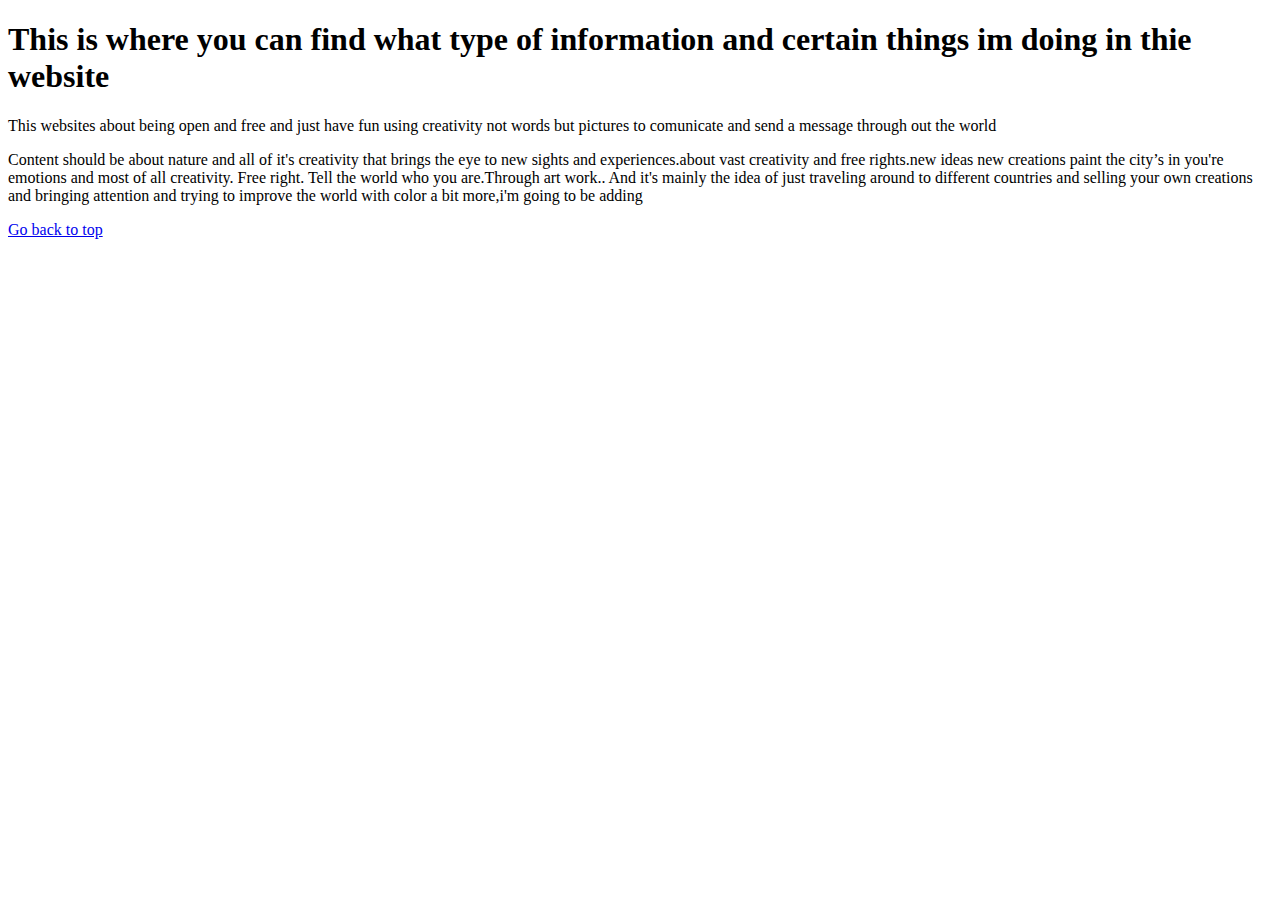
==== About.html @ af3dcc61 "fixed it i though i lost all data" ====
<!DOCTYPE html>
<html lang="en">
  <head>
    <title>About Infromation
    </title>

    <meta charset="utf-8">
    <meta name="description" this is from my brainstorm ideas>
    <meta name="keywords" content="HTML, CSS, HTML5, JavaScript">
  </head>
  <body>
    <h1> This is where you can find what type of information and certain things im doing in thie website</h1>
    <h2></h2>
    <p>This websites about being open and free and just have fun using creativity not words but pictures to comunicate and send a message through out the world</p>
    <p>Content should be about nature and all of it's creativity that brings the eye to new sights and experiences.about vast creativity and free rights.new ideas new creations paint the city’s in you're emotions and most of all creativity. Free right.
    Tell the world who you are.Through art work.. And it's mainly the idea of just traveling around to different countries and selling your own creations and bringing attention and trying to improve the world with color a bit more,i'm going to be adding</p>
  <a href=#mainTitle>Go back to top</a>
  </body>
</html>
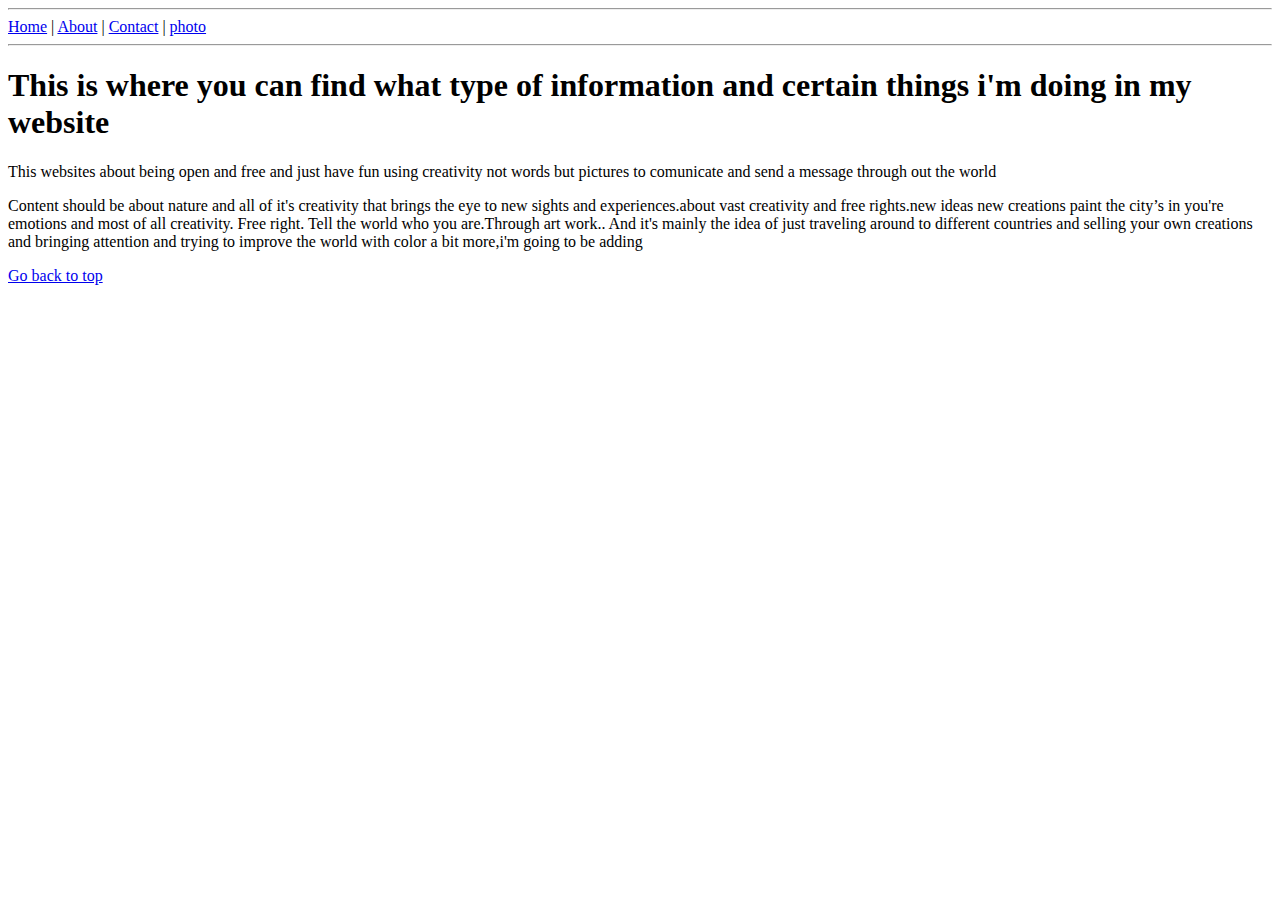
==== commit 92cef3d6: "Added images and modified webpages" ====
--- a/About.html
+++ b/About.html
@@ -3,13 +3,16 @@
   <head>
     <title>About Infromation
     </title>
-
+    <link rel="icon" href="images/offical glitch.jpg" type="image/jpg" sizes="16x16">
+    <hr>
+      <nav><a href="index.html">Home</a> | <a href="about.html">About<a/> | <a href="contact.php">Contact</a> | <a href="gallery.html">photo<a/>
+        <hr>
     <meta charset="utf-8">
     <meta name="description" this is from my brainstorm ideas>
     <meta name="keywords" content="HTML, CSS, HTML5, JavaScript">
   </head>
   <body>
-    <h1> This is where you can find what type of information and certain things im doing in thie website</h1>
+    <h1> This is where you can find what type of information and certain things i'm doing in my website</h1>
     <h2></h2>
     <p>This websites about being open and free and just have fun using creativity not words but pictures to comunicate and send a message through out the world</p>
     <p>Content should be about nature and all of it's creativity that brings the eye to new sights and experiences.about vast creativity and free rights.new ideas new creations paint the city’s in you're emotions and most of all creativity. Free right.
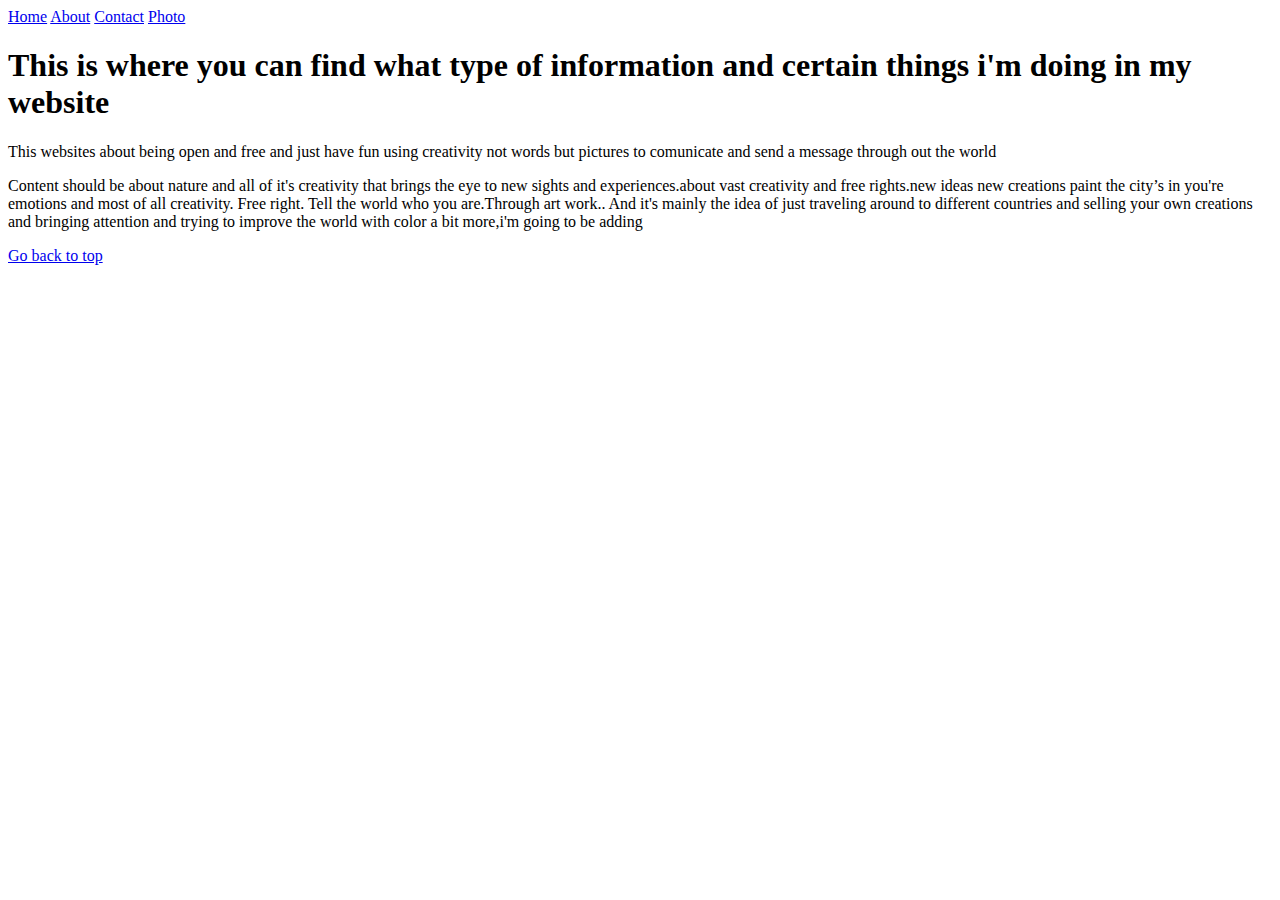
==== commit 3361faeb: "fixed my about" ====
--- a/About.html
+++ b/About.html
@@ -4,19 +4,28 @@
     <title>About Infromation
     </title>
     <link rel="icon" href="images/offical glitch.jpg" type="image/jpg" sizes="16x16">
-    <hr>
-      <nav><a href="index.html">Home</a> | <a href="about.html">About<a/> | <a href="contact.php">Contact</a> | <a href="gallery.html">photo<a/>
-        <hr>
+
     <meta charset="utf-8">
     <meta name="description" this is from my brainstorm ideas>
     <meta name="keywords" content="HTML, CSS, HTML5, JavaScript">
+    <link rel="stylesheet" type="text/css" href="styles.css">
   </head>
   <body>
+
+    <nav class="topnav">
+        <a href="index.html">Home</a>
+        <a class="active" href="#">About</a>
+        <a href="contact.html">Contact</a>
+        <a href="gallery.html">Photo</a>
+    </nav>
+
+
     <h1> This is where you can find what type of information and certain things i'm doing in my website</h1>
     <h2></h2>
     <p>This websites about being open and free and just have fun using creativity not words but pictures to comunicate and send a message through out the world</p>
     <p>Content should be about nature and all of it's creativity that brings the eye to new sights and experiences.about vast creativity and free rights.new ideas new creations paint the city’s in you're emotions and most of all creativity. Free right.
     Tell the world who you are.Through art work.. And it's mainly the idea of just traveling around to different countries and selling your own creations and bringing attention and trying to improve the world with color a bit more,i'm going to be adding</p>
-  <a href=#mainTitle>Go back to top</a>
+  <a href="#mainTitle">Go back to top
+	  </a>
   </body>
 </html>
